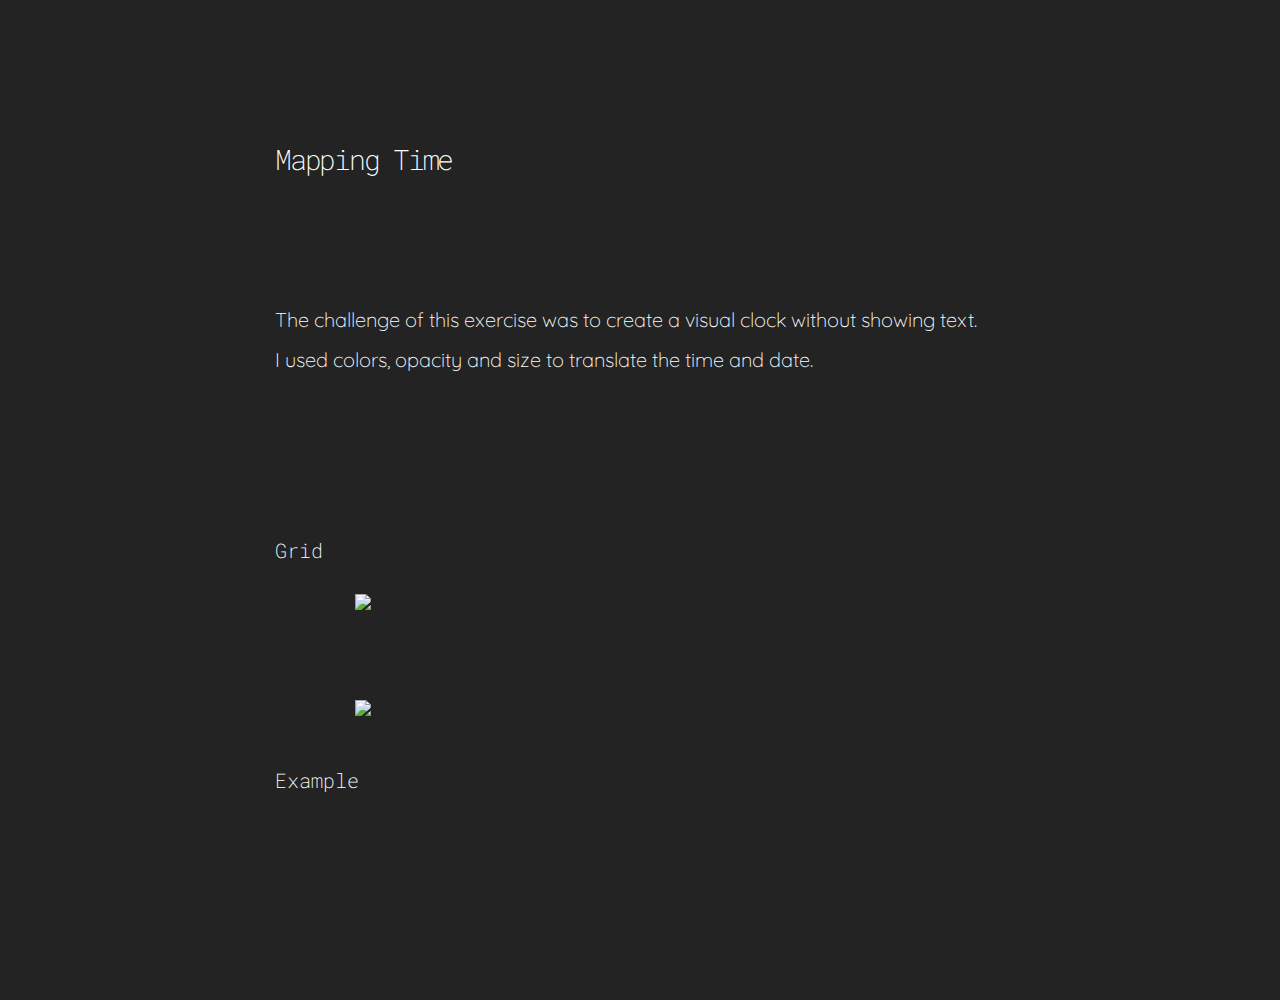
==== mapping_time.html @ e7fde739 "remove lines" ====
<!doctype html>
<html lang="en">
   <head>
     <meta charset="utf-8">
     <!-- <meta name="viewport" content="width=device-width, initial-scale=1.0"> -->
     <meta name="viewport" content="width=device-width, initial-scale=1, shrink-to-fit=no">
      <link rel="icon" href="assets/tabIcon.png">
     <link href="https://fonts.googleapis.com/css?family=Lekton:400,700&display=swap" rel="stylesheet">
     <link rel="stylesheet" href="https://stackpath.bootstrapcdn.com/bootstrap/4.3.1/css/bootstrap.min.css" integrity="sha384-ggOyR0iXCbMQv3Xipma34MD+dH/1fQ784/j6cY/iJTQUOhcWr7x9JvoRxT2MZw1T" crossorigin="anonymous">
     <link href="https://fonts.googleapis.com/css?family=Maven+Pro:400,500,700,900&display=swap" rel="stylesheet">
     <link href="https://fonts.googleapis.com/css?family=Montserrat:100,200,300,400,500,600,700,800,900&display=swap" rel="stylesheet">
     <link href="https://fonts.googleapis.com/css?family=Roboto+Mono:100,300,400,500,700&display=swap" rel="stylesheet">
     <link href="https://fonts.googleapis.com/css?family=Quicksand:300,400,500,700&display=swap" rel="stylesheet">
     <style>

     body{
       background-color: #232323;
     }

     .selector-for-some-widget {
        box-sizing: content-box;
      }

      .topBox{
         width:300px;
         height: 30px;
         margin-top: 150px;
         margin-left: 1070px;
         display: block;
         position: absolute;
         float: right;
         letter-spacing: -0.08em;
         font-family: 'Roboto Mono', monospace;
         font-size: 20px;
         font-weight: 100;
         color: #fff;
         text-decoration: none;
      }

      .topBox:hover{
        text-decoration: none;
        color: #ff5122;
        cursor: pointer;
      }



     .txtbox{
       width:1150px;
       margin-top: 300px;
       position: absolute;
       line-height: 2em;
       /* word-spacing: -0.09em; */
       /* letter-spacing: -0.07em; */
       display:block;
       /* font-family: 'Roboto Mono', monospace; */
       font-family: 'Quicksand', sans-serif;
       font-weight: 200;
       font-size: 20px;
       color: #ffffff;
       padding-bottom: 200px;
     }

     .headlines{
       margin-top: 120px;
       font-family: 'Roboto Mono', monospace;
       font-weight: 300;
       font-size: 22px;
       color: #ffffff;
       word-spacing: -0.09em;
       letter-spacing: -0.07em;

     }

      .container{
        position: relative;
        display: flex;
        margin-left: 260px;
      }

      .workTitle{
        width:700px;
        margin-top: 150px;
        line-height: 0.7em;
        position: absolute;
        letter-spacing: -0.08em;
        display:block;
        font-family: 'Roboto Mono', monospace;
        font-size: 28px;
        font-weight: 200;
        color: #ffffff;
      }

      .highlight{
        background: #9c9c9c;
        position: relative;
        display: inline-block;
        height: 33px;
        width:max-content;
        vertical-align:inherit;

      }

      .nav{
        text-decoration: none;
        color: #9c9c9c;
        font-weight: 300;
      }

      .nav:hover{
        text-decoration: none;
        color: #ff5122;
      }

      a{
        text-decoration: none;
        /* border-bottom: 1px solid #000; */
        color: #ff5122;
      }

      a:hover{
        text-decoration: none;
        border-bottom: 1px solid #ff5122;
        color: #ff5122;
      }

     .intro{
       width:700px;
       margin-top: 830px;
       position: absolute;
       word-spacing: -0.04em;
       display:flex;
       font-family: 'Roboto Mono', monospace;
     }





      .clear_box{
        width:290px;
        height:160px;
        /* border: 1px solid #ff5122; */
        position: absolute;
      }

      /* .hidden{
        display: none;
      } */

      /* .clear_box:hover {
        border: 1px solid #ff5122;
        background-color: #ff5122;
        position: absolute;
        display: block;
      } */

      /* .clear_box:hover .hidden{
        display: block;
        /* background-color: #ff5122; */



     </style>



      <title>Mapping Time</title>
   </head>
   <body>

    <div class="container">

      <div class="topBox"><a target="_blank" href="https://bsakbar.github.io/dvia_2018/mapping_time/variants/large/index.html">Project</a></div>

      <div class="workTitle">Mapping Time</div>

      <div class="txtbox">
        The challenge of this exercise was to create a visual clock without showing text.
        <br>
        I used colors, opacity and size to translate the time and date.

        <div style="margin-top:150px;
        font-family: 'Roboto Mono', monospace;

        ">Grid</div>


              <img style="width:1200px; margin-left:80px;margin-top: 20px" src="assets/mapping_time.png">
              <br>
              <img style=" position: absolute; width:1200px; margin-left:80px;margin-top: 90px" src="assets/mapping_time_3.png">


              <div style="margin-top:150px;
              font-family: 'Roboto Mono', monospace;

              ">Example</div>



          </div>






<!-- black line -->
        <!-- <div style="
        border-bottom: 1px solid #fff;
        margin-left: -330px;
        margin-top:318px;
        width: 290px;
        position: fixed;
        "></div> -->


<script src="https://code.jquery.com/jquery-3.3.1.slim.min.js" integrity="sha384-q8i/X+965DzO0rT7abK41JStQIAqVgRVzpbzo5smXKp4YfRvH+8abtTE1Pi6jizo" crossorigin="anonymous"></script>
<script src="https://cdnjs.cloudflare.com/ajax/libs/popper.js/1.14.7/umd/popper.min.js" integrity="sha384-UO2eT0CpHqdSJQ6hJty5KVphtPhzWj9WO1clHTMGa3JDZwrnQq4sF86dIHNDz0W1" crossorigin="anonymous"></script>
<script src="https://stackpath.bootstrapcdn.com/bootstrap/4.3.1/js/bootstrap.min.js" integrity="sha384-JjSmVgyd0p3pXB1rRibZUAYoIIy6OrQ6VrjIEaFf/nJGzIxFDsf4x0xIM+B07jRM" crossorigin="anonymous"></script>

   </body>
</html>
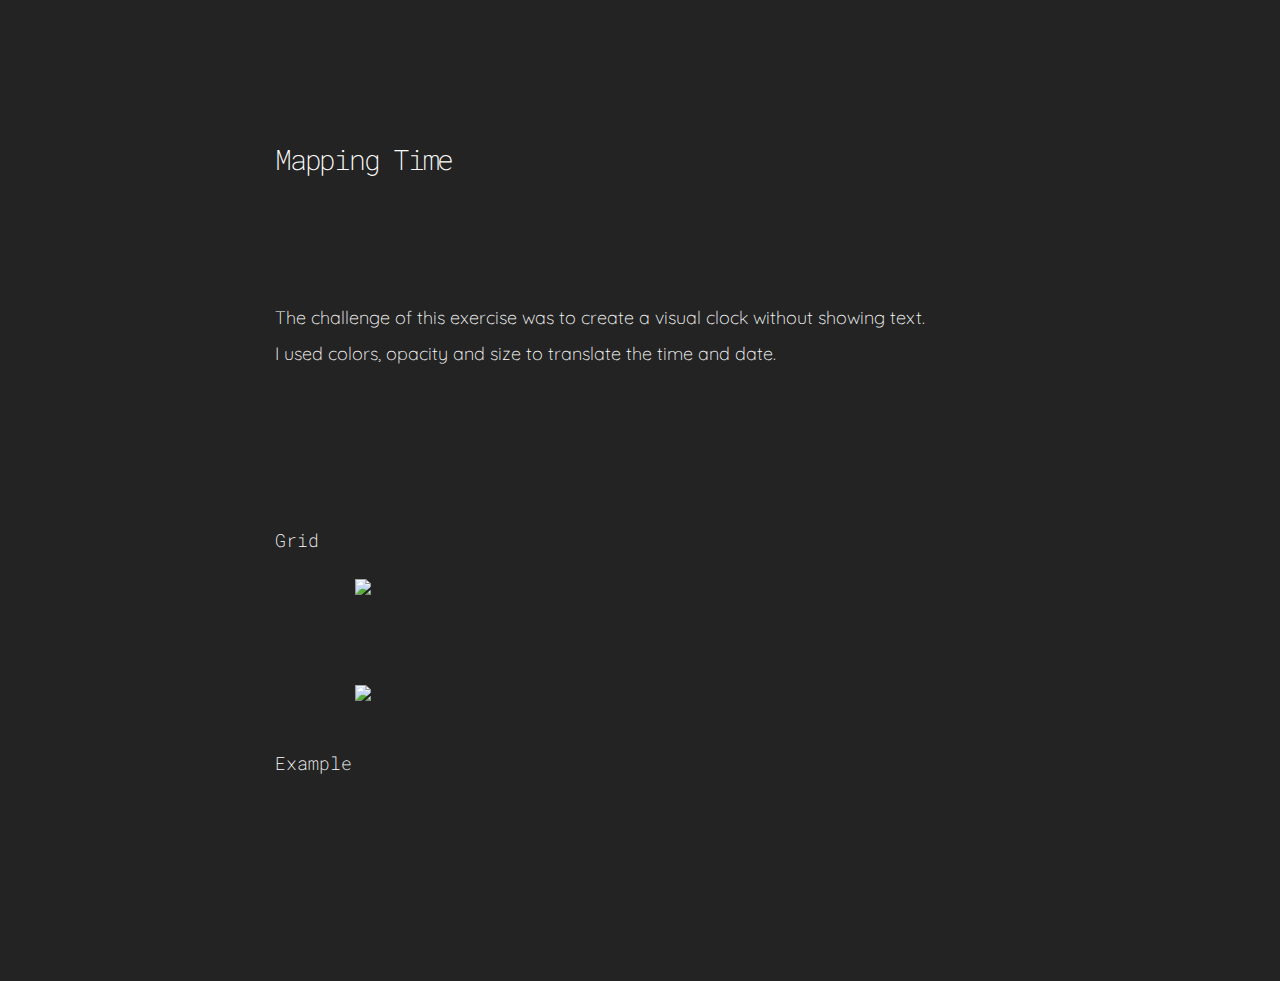
==== commit 5f9532d3: "change type size" ====
--- a/mapping_time.html
+++ b/mapping_time.html
@@ -56,7 +56,7 @@
        /* font-family: 'Roboto Mono', monospace; */
        font-family: 'Quicksand', sans-serif;
        font-weight: 200;
-       font-size: 20px;
+       font-size: 18px;
        color: #ffffff;
        padding-bottom: 200px;
      }
